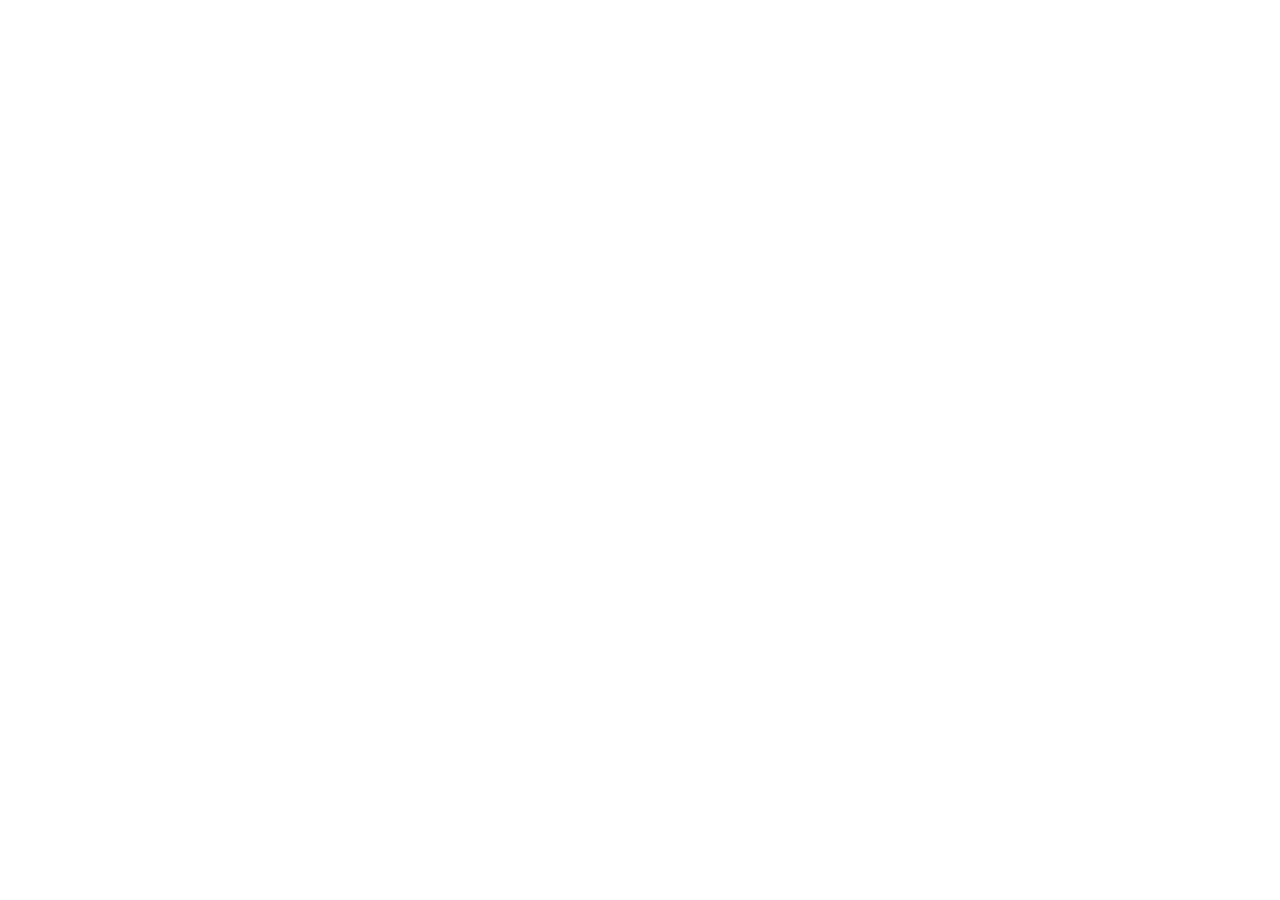
==== contact.html @ 1a344a88 "Initial file set up Got Html page structure set up and initial code for index" ====
<head>
    <html lang="en">
    <meta charset="UTF-8">
    <link rel="stylesheet" type="text/css" href="style.css">
    <meta name="viewport" content="width=device-width, initial-scale=1.0">
    <title>Amber's Portfolio</title>
</head>
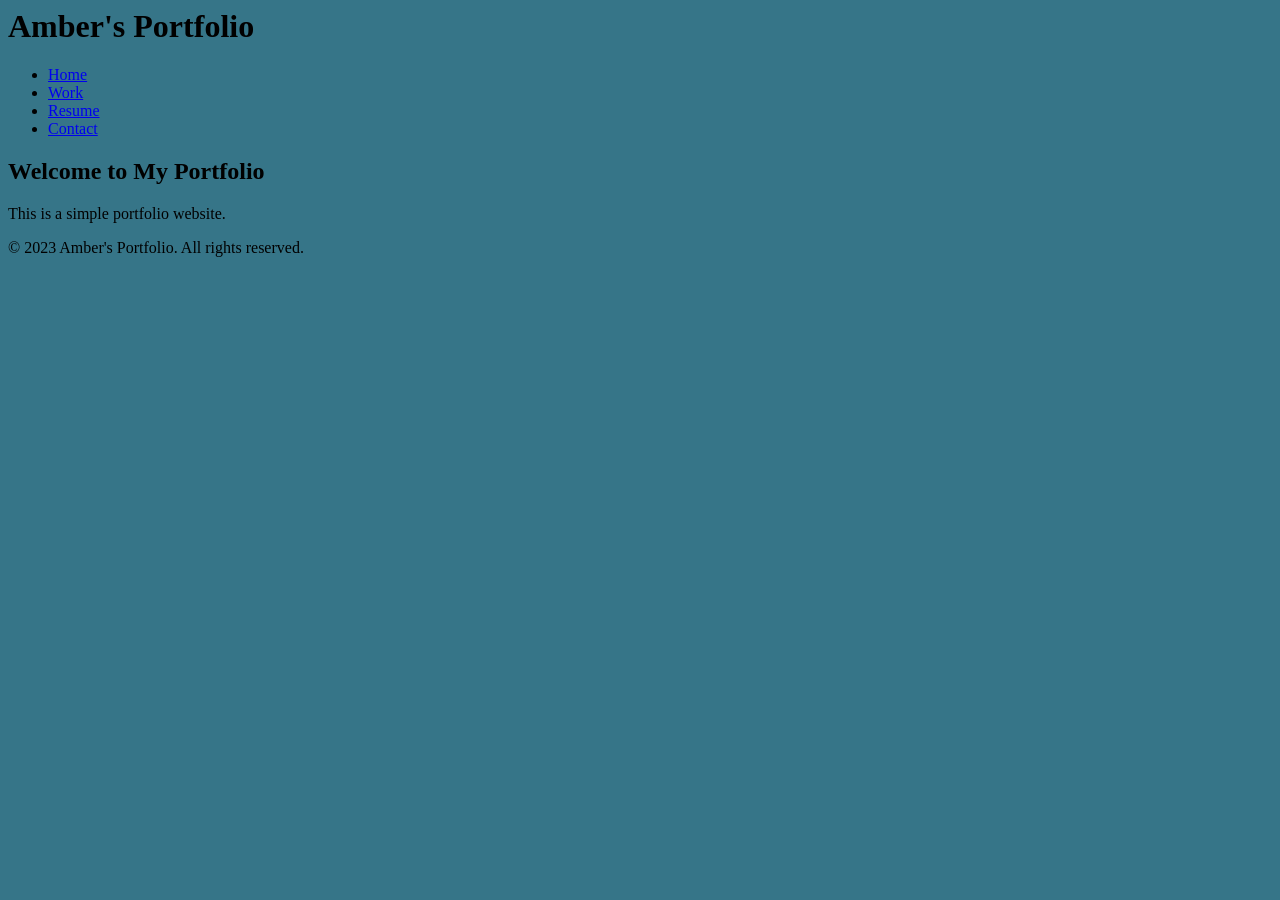
==== commit 9a5a6dbe: "Updated pages Added structure to the internal pages and testing CSS page contection" ====
--- a/contact.html
+++ b/contact.html
@@ -4,4 +4,24 @@
     <link rel="stylesheet" type="text/css" href="style.css">
     <meta name="viewport" content="width=device-width, initial-scale=1.0">
     <title>Amber's Portfolio</title>
-</head>+</head>
+<body>
+    <header>
+        <h1>Amber's Portfolio</h1>
+        <nav>
+            <ul>
+                <li><a href="index.html">Home</a></li>
+                <li><a href="work.html">Work</a></li>
+                <li><a href="resume.html">Resume</a></li>
+                <li><a href="contact.html">Contact</a></li>
+            </ul>
+        </nav>
+    </header>
+    <main>
+        <h2>Welcome to My Portfolio</h2>
+        <p>This is a simple portfolio website.</p>
+    </main>
+    <footer>
+        <p>&copy; 2023 Amber's Portfolio. All rights reserved.</p>
+    </footer>
+</body>
--- a/style.css
+++ b/style.css
@@ -0,0 +1,3 @@
+body{
+    background-color: #367588;
+}
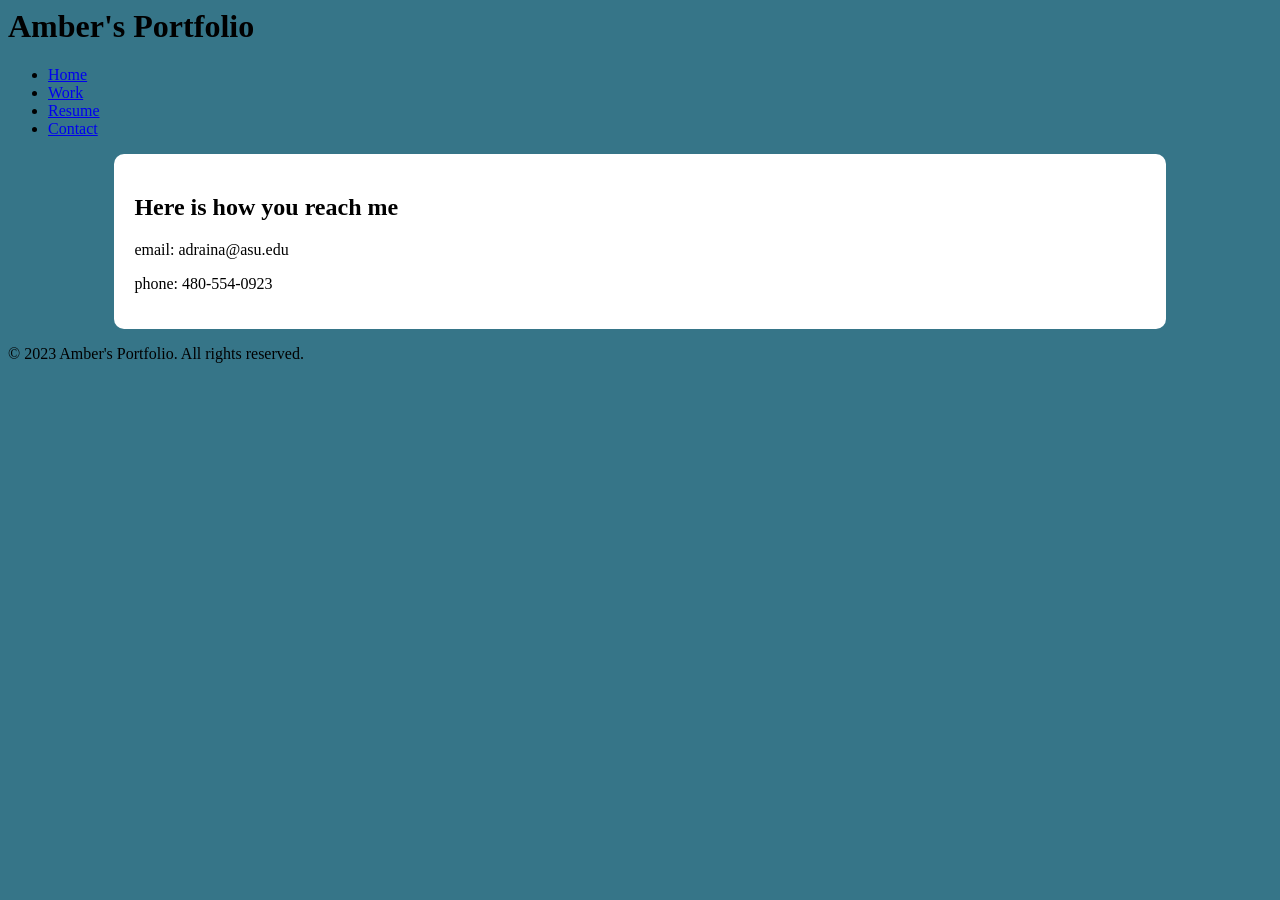
==== commit b6374ef7: "Adjusted main content on pages Added different content to pages" ====
--- a/contact.html
+++ b/contact.html
@@ -18,8 +18,9 @@
         </nav>
     </header>
     <main>
-        <h2>Welcome to My Portfolio</h2>
-        <p>This is a simple portfolio website.</p>
+        <h2>Here is how you reach me</h2>
+        <p>email: adraina@asu.edu</p>
+        <p>phone: 480-554-0923</p>
     </main>
     <footer>
         <p>&copy; 2023 Amber's Portfolio. All rights reserved.</p>
--- a/style.css
+++ b/style.css
@@ -1,3 +1,11 @@
 body{
     background-color: #367588;
-}+}
+
+main{
+    background-color: #ffffff;
+    width: 80%;
+    margin: 0 auto;
+    padding: 20px;
+    border-radius: 10px;
+}
